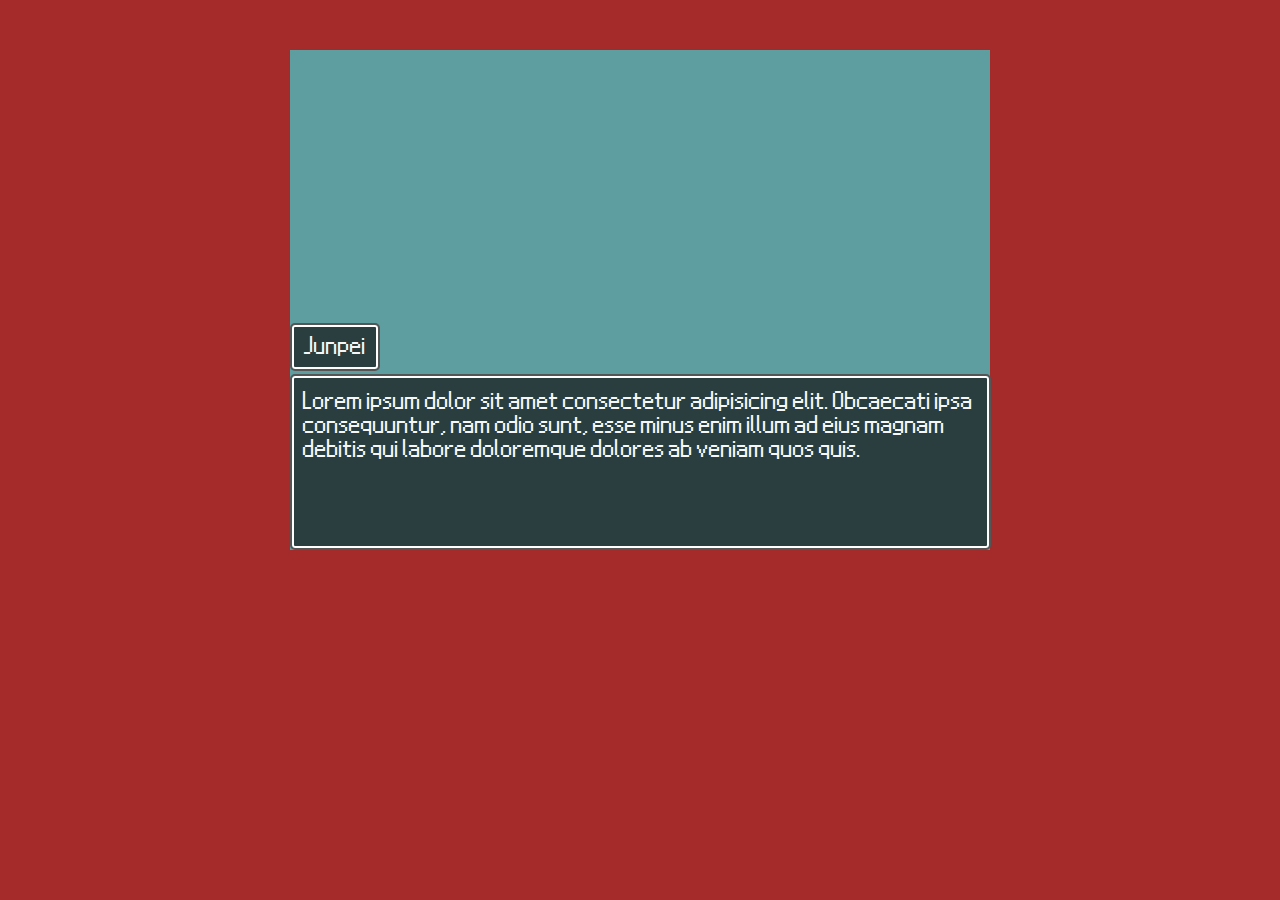
==== index.html @ c18fb2b0 "initial commit" ====
<!DOCTYPE html>
<html lang="en">
<head>
    <meta charset="UTF-8">
    <meta http-equiv="X-UA-Compatible" content="IE=edge">
    <meta name="viewport" content="width=device-width, initial-scale=1.0">
    <link rel="stylesheet" href="styles.css">
    <title>Akane Final Test</title>
</head>
<body>

    <div class="center">
        <dialogue-template></dialogue-template>
    </div>

    <script src="./components/dialogue.js"></script> 
</body>
</html>
---- styles.css ----
@font-face {
  font-family: "nintendo_ds_biosregular";
  src: url("./font/Nintendo-DS-BIOS.ttf");
}

* {
  background-color: brown;
}

.center {
  width: 700px;
  height: 500px;
  margin: 50px auto auto auto;
  position: relative;
  background-color: cadetblue;
}
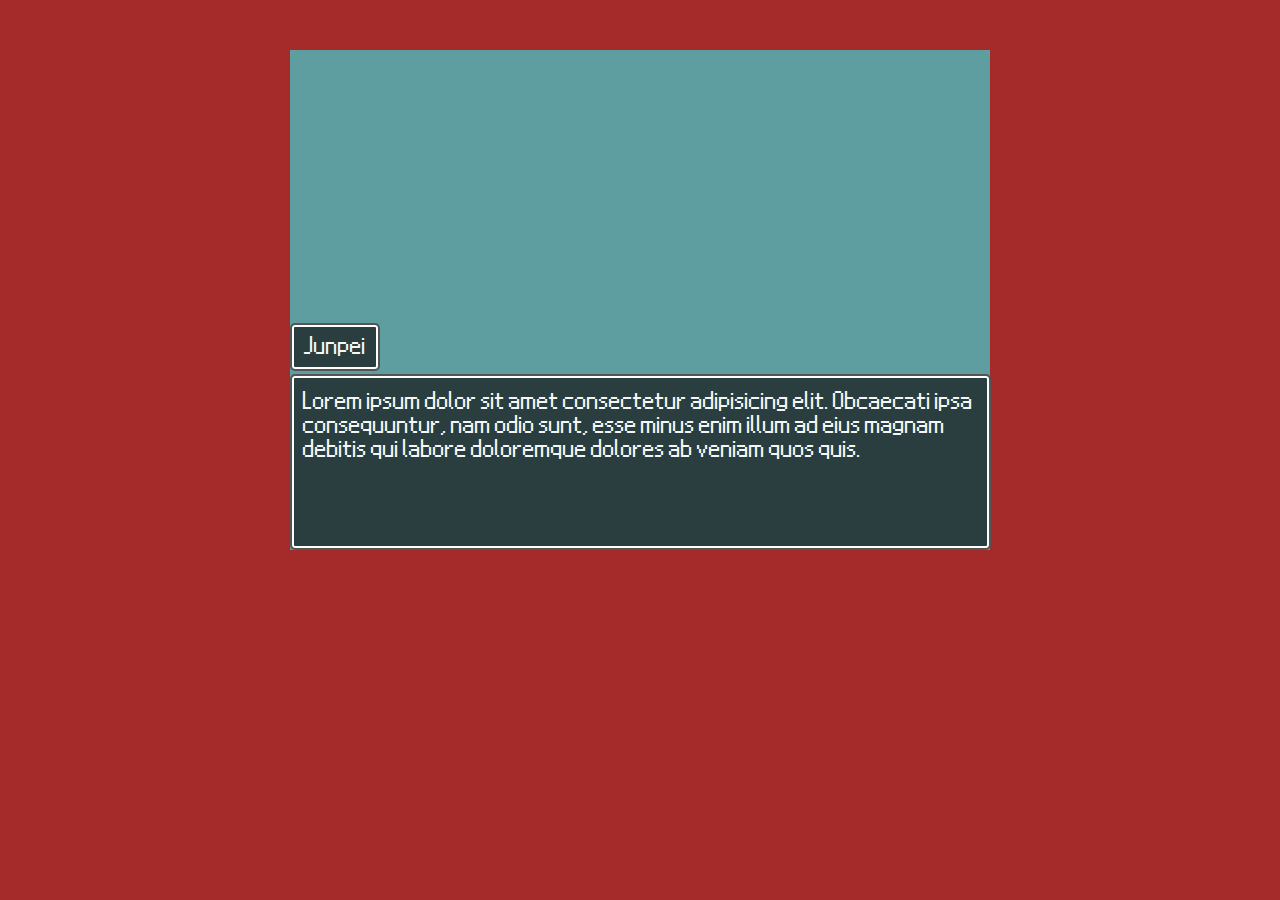
==== commit bded4ac9: "file-refactor" ====
--- a/index.html
+++ b/index.html
@@ -13,6 +13,6 @@
         <dialogue-template></dialogue-template>
     </div>
 
-    <script src="./components/dialogue.js"></script> 
+    <script src="./script.js" type="module"></script> 
 </body>
 </html>